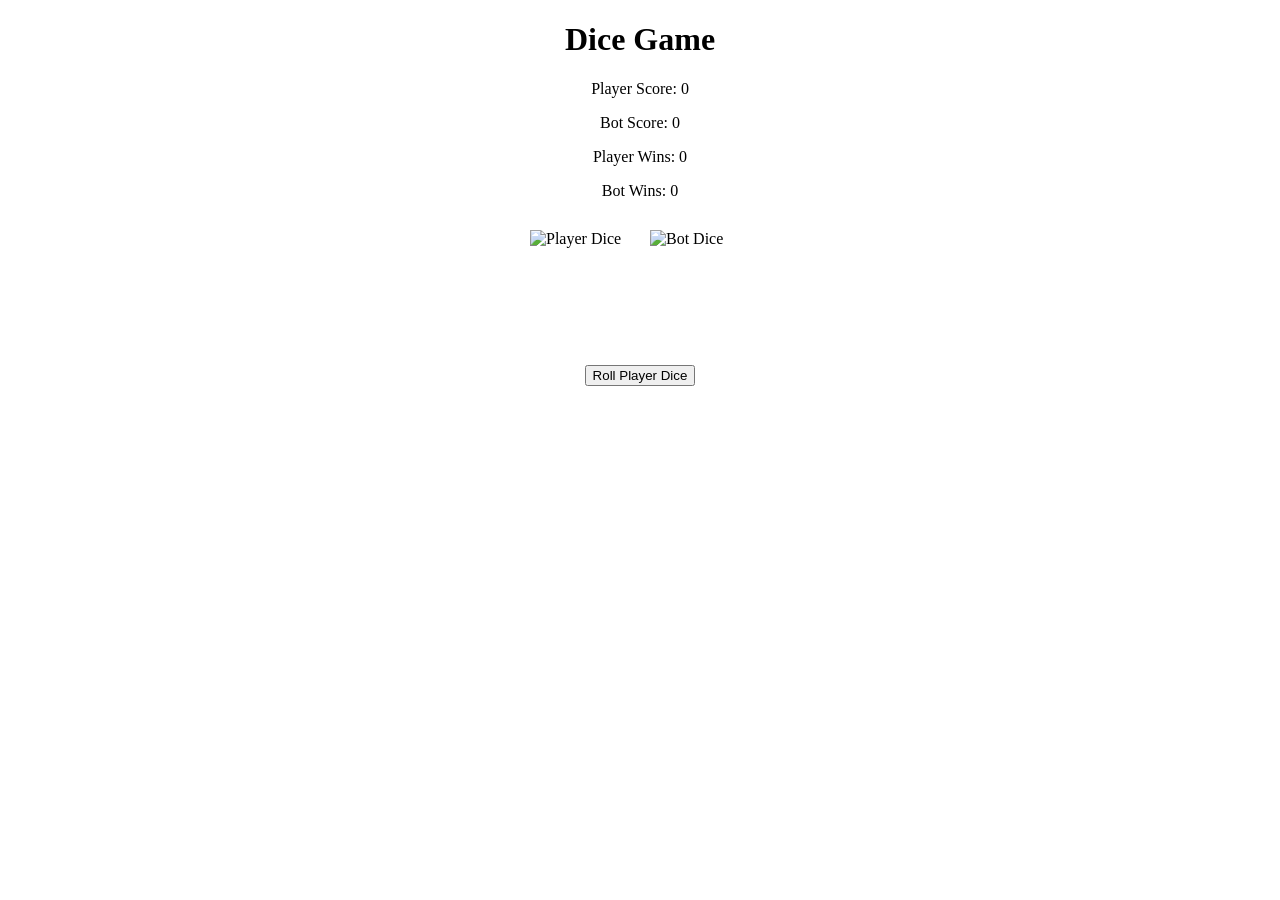
==== index.html @ db1c6836 "Update index.html" ====
<!DOCTYPE html>
<html>
<head>
  <link rel="stylesheet" type="text/css" href="styles.css">
</head>
<body>
  <h1>Dice Game</h1>
  <div class="scores">
    <p id="player-score">Player Score: 0</p>
    <p id="bot-score">Bot Score: 0</p>
    <p id="player-wins">Player Wins: 0</p>
    <p id="bot-wins">Bot Wins: 0</p>
  </div>
  <div class="dice-container">
    <img id="player-dice" src="dice-empty.png" alt="Player Dice">
    <img id="bot-dice" src="dice-empty.png" alt="Bot Dice">
  </div>
  <div class="buttons">
    <button id="roll-player-button">Roll Player Dice</button>
  </div>
  <div id="confetti-container"></div>
  <script src="script.js"></script>
</body>
</html>


<!--
function displayMsg() {
  alert("Hello World!")
}
//-->
---- styles.css ----
h1 {
  text-align: center;
}

.scores {
  text-align: center;
  margin-bottom: 20px;
}

.dice-container {
  display: flex;
  justify-content: center;
  align-items: center;
  margin-bottom: 20px;
}

img {
  width: 100px;
  height: 100px;
  margin: 10px;
}

.buttons {
  text-align: center;
}

button {
  margin: 5px;
}

body {
  background-image: url("dice_background.jpg");
  background-repeat: no-repeat;
  background-position: center center;
  background-size: cover;
}

/* Confetti effect */
#confetti-container {
  position: fixed;
  top: 0;
  left: 0;
  width: 100%;
  height: 100%;
  pointer-events: none;
  overflow: hidden;
  z-index: 9999;
}

.confetti {
  position: absolute;
  width: 10px;
  height: 10px;
  background: linear-gradient(to right, red, yellow, green, blue, purple);
  animation: confetti-fall 4s ease-in infinite;
}

@keyframes confetti-fall {
  0% {
    transform: translateY(-100vh) rotateZ(0);
  }
  100% {
    transform: translateY(100vh) rotateZ(720deg);
  }
}
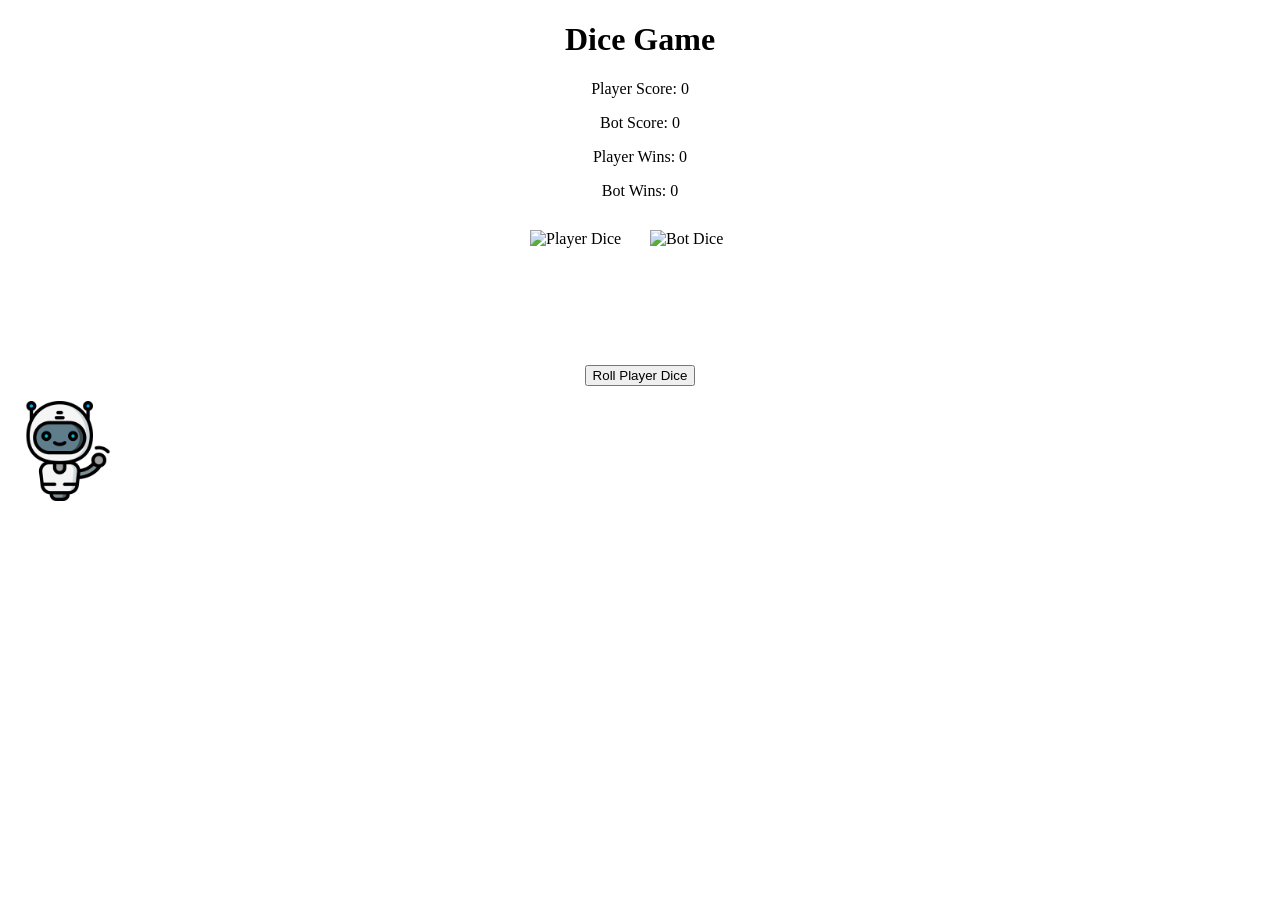
==== commit 70060284: "Updated with a bot image includes code not being used right now for bot speech bubbles" ====
--- a/index.html
+++ b/index.html
@@ -18,14 +18,18 @@
   <div class="buttons">
     <button id="roll-player-button">Roll Player Dice</button>
   </div>
+  <div class="bot-container">
+    <div class="bot-speech-bubble">
+      <p id="bot-prediction"></p>
+    </div>
+    <img id="bot-image" src="bot.png" alt="Bot Image">
+  </div>
+  <div id="dialog-container"></div>
   <div id="confetti-container"></div>
   <script src="script.js"></script>
 </body>
 </html>
 
+</html>
 
-<!--
-function displayMsg() {
-  alert("Hello World!")
-}
-//-->
+
--- a/styles.css
+++ b/styles.css
@@ -27,7 +27,35 @@
 button {
   margin: 5px;
 }
-
+.bot-container {
+  position: relative;
+}
+/* this is for if we make the speach bubble for the bot, it worked for the prediction so may can help us later */
+.bot-speech-bubble {
+  position: absolute;
+  top: -80px;
+  left: 20px;
+  background-color: #fff;
+  padding: 10px;
+  border-radius: 8px;
+  box-shadow: 0 2px 4px rgba(0, 0, 0, 0.1);
+  display: none;
+  z-index: 1;
+}
+/* also for speech bubble for bot */
+.bot-speech-bubble::after {
+  content: "";
+  position: absolute;
+  top: 50%;
+  right: -10px;
+  transform: translateY(-50%);
+  border-style: solid;
+  border-width: 10px;
+  border-color: transparent transparent transparent #fff;
+}
+#bot-dialog {
+  font-weight: bold;
+}
 body {
   background-image: url("dice_background.jpg");
   background-repeat: no-repeat;
@@ -51,15 +79,14 @@
   position: absolute;
   width: 10px;
   height: 10px;
-  background: linear-gradient(to right, red, yellow, green, blue, purple);
-  animation: confetti-fall 4s ease-in infinite;
+  background-image: url("confetti.png");
+  background-repeat: no-repeat;
+  background-size: cover;
+  left: 0;
+  animation: confetti-fall 5s infinite;
 }
 
-@keyframes confetti-fall {
-  0% {
-    transform: translateY(-100vh) rotateZ(0);
-  }
-  100% {
-    transform: translateY(100vh) rotateZ(720deg);
-  }
-}
+
+
+
+
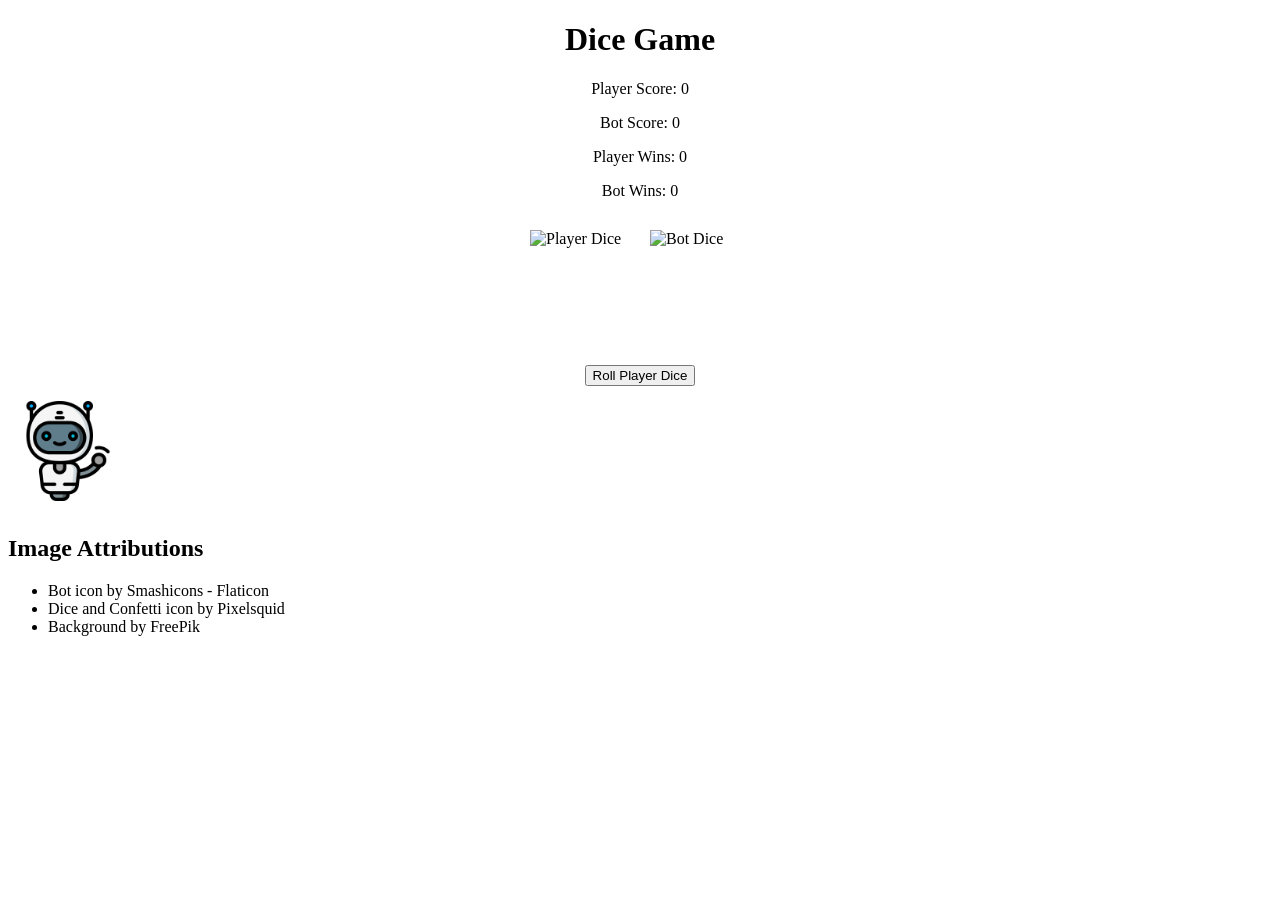
==== commit 0256f016: "Updated image attributions" ====
--- a/index.html
+++ b/index.html
@@ -27,6 +27,14 @@
   <div id="dialog-container"></div>
   <div id="confetti-container"></div>
   <script src="script.js"></script>
+<section class="image-attributions">
+  <h2>Image Attributions</h2>
+  <ul>
+    <li>Bot icon by Smashicons - Flaticon</li>
+    <li>Dice and Confetti icon by Pixelsquid </li>
+    <li> Background by FreePik </li>
+  </ul>
+</section>
 </body>
 </html>
 
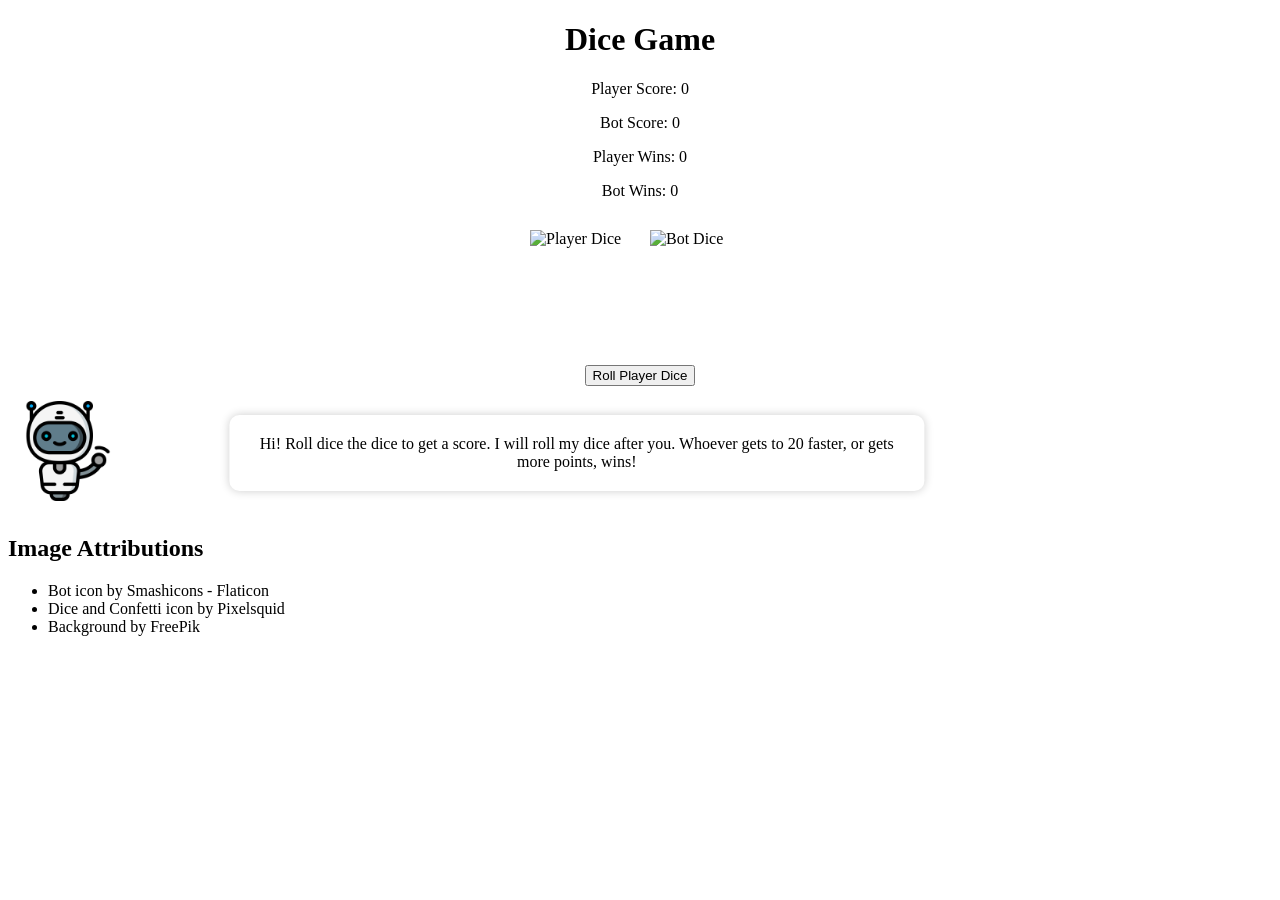
==== commit 42b3fcd4: "With friendly bot" ====
--- a/index.html
+++ b/index.html
@@ -19,25 +19,25 @@
     <button id="roll-player-button">Roll Player Dice</button>
   </div>
   <div class="bot-container">
-    <div class="bot-speech-bubble">
-      <p id="bot-prediction"></p>
+    <div id="bot-speech-container" class="bot-speech-container">
+      <p id="bot-speech"></p>
     </div>
     <img id="bot-image" src="bot.png" alt="Bot Image">
   </div>
   <div id="dialog-container"></div>
-  <div id="confetti-container"></div>
+  <div id="confetti-container">
+  </div>
   <script src="script.js"></script>
-<section class="image-attributions">
-  <h2>Image Attributions</h2>
-  <ul>
-    <li>Bot icon by Smashicons - Flaticon</li>
-    <li>Dice and Confetti icon by Pixelsquid </li>
-    <li> Background by FreePik </li>
-  </ul>
-</section>
+  <section class="image-attributions">
+    <h2>Image Attributions</h2>
+    <ul>
+      <li>Bot icon by Smashicons - Flaticon</li>
+      <li>Dice and Confetti icon by Pixelsquid</li>
+      <li>Background by FreePik</li>
+    </ul>
+  </section>
 </body>
 </html>
 
-</html>
 
 
--- a/styles.css
+++ b/styles.css
@@ -30,29 +30,31 @@
 .bot-container {
   position: relative;
 }
-/* this is for if we make the speach bubble for the bot, it worked for the prediction so may can help us later */
-.bot-speech-bubble {
-  position: absolute;
-  top: -80px;
-  left: 20px;
-  background-color: #fff;
-  padding: 10px;
-  border-radius: 8px;
-  box-shadow: 0 2px 4px rgba(0, 0, 0, 0.1);
-  display: none;
-  z-index: 1;
-}
-/* also for speech bubble for bot */
-.bot-speech-bubble::after {
-  content: "";
+.bot-speech-container {
   position: absolute;
   top: 50%;
-  right: -10px;
-  transform: translateY(-50%);
-  border-style: solid;
-  border-width: 10px;
-  border-color: transparent transparent transparent #fff;
+  left: 45%;
+  transform: translate(-50%, -50%);
+  background-color: white;
+  padding: 20px;
+  border-radius: 10px;
+  box-shadow: 0 0 10px rgba(0, 0, 0, 0.2);
+  text-align: center;
+  animation: fadeOut 2s ease-in-out;
 }
+
+@keyframes fadeOut {
+  0% {
+    opacity: 1;
+  }
+  80% {
+    opacity: 1;
+  }
+  100% {
+    opacity: 0;
+  }
+}
+
 #bot-dialog {
   font-weight: bold;
 }
@@ -61,32 +63,28 @@
   background-repeat: no-repeat;
   background-position: center center;
   background-size: cover;
+  overflow: hidden; /* Add this line to hide overflowing content */
 }
 
-/* Confetti effect */
-#confetti-container {
-  position: fixed;
-  top: 0;
-  left: 0;
-  width: 100%;
-  height: 100%;
-  pointer-events: none;
-  overflow: hidden;
-  z-index: 9999;
+@keyframes confetti-fall {
+  0% {
+    transform: translateY(-100vh);
+  }
+  100% {
+    transform: translateY(0);
+  }
 }
 
 .confetti {
   position: absolute;
   width: 10px;
   height: 10px;
-  background-image: url("confetti.png");
-  background-repeat: no-repeat;
-  background-size: cover;
-  left: 0;
-  animation: confetti-fall 5s infinite;
+  background-color: #ff0000; /* Replace with your desired confetti color */
+  animation: confetti-fall 3s ease-in-out;
 }
 
 
 
 
 
+
